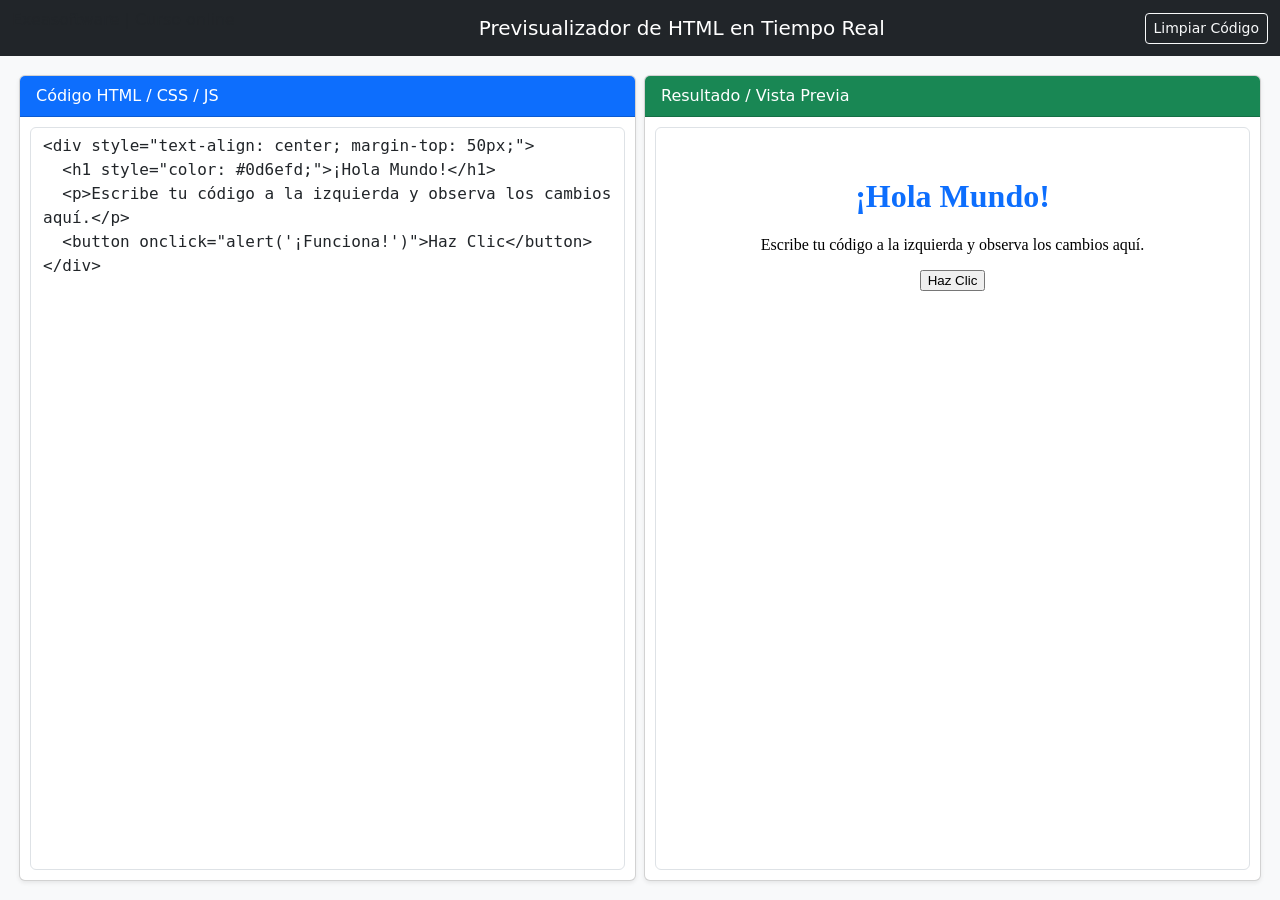
==== ejercicio.html @ c1fa2c3b "Add files via upload" ====
<!DOCTYPE html>
<html lang="es">
<head>
  <meta charset="UTF-8">
  <meta name="viewport" content="width=device-width, initial-scale=1.0">
  <title>Editor HTML en Vivo</title>
  
  <!-- Bootstrap 5 CSS -->
  <link href="https://cdn.jsdelivr.net/npm/bootstrap@5.3.0/dist/css/bootstrap.min.css" rel="stylesheet">
  
  <!-- Estilos Personalizados CSS -->
  <style>
    body {
      background-color: #f8f9fa;
      height: 100vh;
      display: flex;
      flex-direction: column;
    }
    .editor-container {
      flex: 1;
      display: flex;
      padding: 15px;
      gap: 15px;
    }
    textarea {
      resize: none;
      font-family: monospace;
      font-size: 14px;
      background-color: #1e1e1e;
      color: #d4d4d4;
    }
    textarea:focus {
      background-color: #1e1e1e;
      color: #d4d4d4;
    }
    iframe {
      width: 100%;
      height: 100%;
      border: 1px solid #dee2e6;
      border-radius: 6px;
      background-color: #ffffff;
    }
    .card {
      height: 100%;
    }
    .card-body {
      display: flex;
      flex-direction: column;
      padding: 10px;
    }
  </style>
</head>
<body>

  <!-- Encabezado -->
  <nav class="navbar navbar-dark bg-dark">
    <div class="container-fluid">
        <p>Exeasoftware | Curso online</p>
      <span class="navbar-brand mb-0 h1"> Previsualizador de HTML en Tiempo Real</span>
      <button id="btn-limpiar" class="btn btn-outline-light btn-sm">Limpiar Código</button>
    </div>
  </nav>

  <!-- Panel principal split screen -->
  <div class="container-fluid editor-container">
    <div class="row w-100 m-0">
      
      <!-- Lado Izquierdo: Editor -->
      <div class="col-md-6 p-1">
        <div class="card shadow-sm">
          <div class="card-header bg-primary text-white font-weight-bold">
            Código HTML / CSS / JS
          </div>
          <div class="card-body">
            <textarea id="codigo-html" class="form-control h-100" placeholder="Escribe tu código HTML aquí..."><div style="text-align: center; margin-top: 50px;">
  <h1 style="color: #0d6efd;">¡Hola Mundo!</h1>
  <p>Escribe tu código a la izquierda y observa los cambios aquí.</p>
  <button onclick="alert('¡Funciona!')">Haz Clic</button>
</div></textarea>
          </div>
        </div>
      </div>

      <!-- Lado Derecho: Vista Previa -->
      <div class="col-md-6 p-1">
        <div class="card shadow-sm">
          <div class="card-header bg-success text-white font-weight-bold">
            Resultado / Vista Previa
          </div>
          <div class="card-body">
            <iframe id="vista-previa"></iframe>
          </div>
        </div>
      </div>

    </div>
  </div>

  <!-- jQuery -->
  <script src="https://code.jquery.com/jquery-3.6.0.min.js"></script>
  <!-- Bootstrap 5 JS Bundle -->
  <script src="https://cdn.jsdelivr.net/npm/bootstrap@5.3.0/dist/js/bootstrap.bundle.min.js"></script>

  <!-- Lógica jQuery para renderizar el código -->
  <script>
    $(document).ready(function() {
      // Función para actualizar el iframe
      function actualizarVistaPrevia() {
        var codigo = $('#codigo-html').val();
        var iframe = $('#vista-previa')[0].contentWindow.document;
        
        iframe.open();
        iframe.write(codigo);
        iframe.close();
      }

      // Detectar cambios en tiempo real mientras el usuario escribe
      $('#codigo-html').on('input propertychange', function() {
        actualizarVistaPrevia();
      });

      // Botón para limpiar el área de texto
      $('#btn-limpiar').click(function() {
        $('#codigo-html').val('');
        actualizarVistaPrevia();
      });

      // Renderizar el código inicial al cargar la página
      actualizarVistaPrevia();
    });
  </script>

</body>
</html>
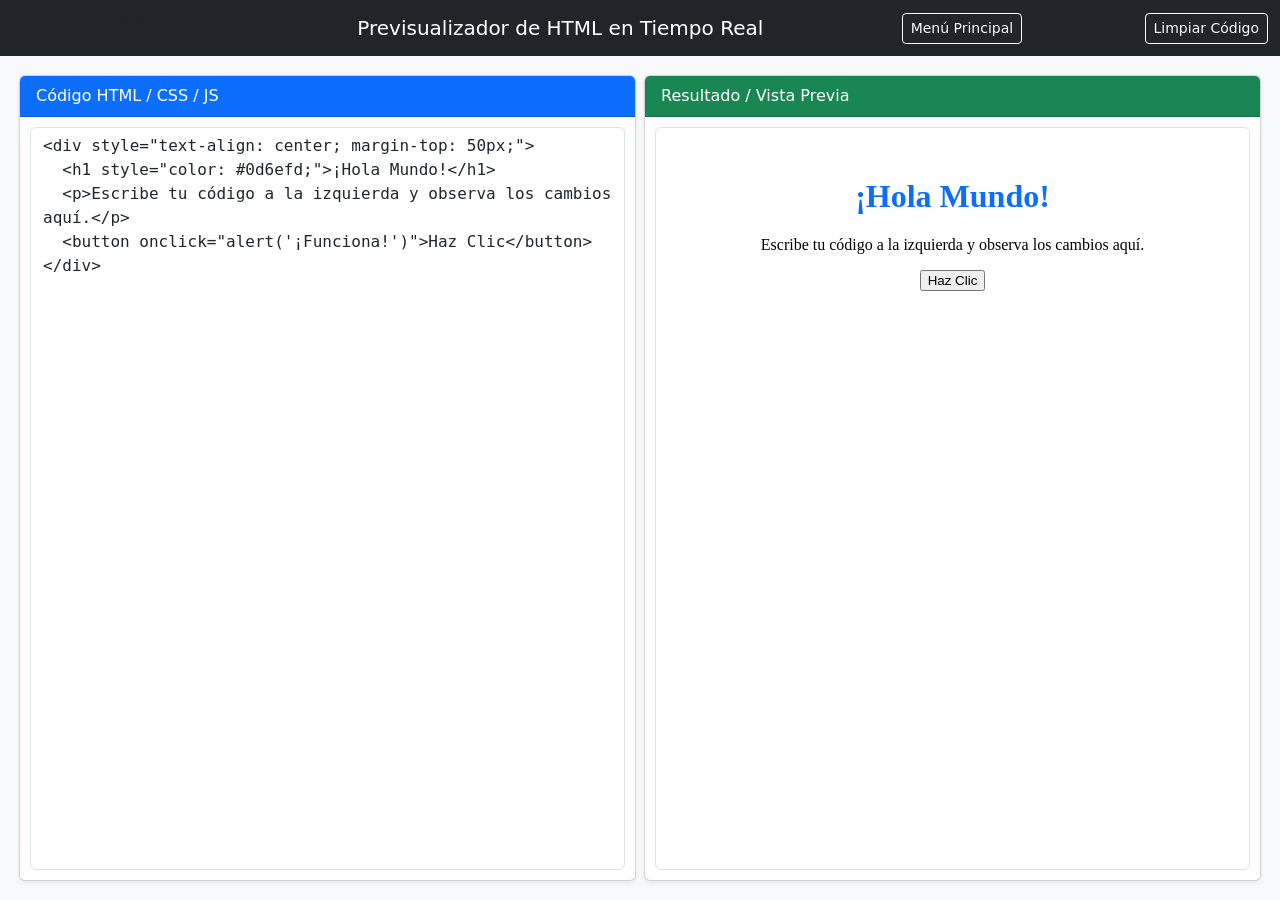
==== commit 48ba92c1: "Add files via upload" ====
--- a/ejercicio.html
+++ b/ejercicio.html
@@ -57,6 +57,7 @@
     <div class="container-fluid">
         <p>Exeasoftware | Curso online</p>
       <span class="navbar-brand mb-0 h1"> Previsualizador de HTML en Tiempo Real</span>
+      <button id="btn-inicio" class="btn btn-outline-light btn-sm">Menú Principal</a>
       <button id="btn-limpiar" class="btn btn-outline-light btn-sm">Limpiar Código</button>
     </div>
   </nav>
@@ -118,7 +119,10 @@
       $('#codigo-html').on('input propertychange', function() {
         actualizarVistaPrevia();
       });
-
+      // Regreso a menu principal
+      $('#btn-inicio').click(function() {
+        window.location.href = 'menu.html';
+      });
       // Botón para limpiar el área de texto
       $('#btn-limpiar').click(function() {
         $('#codigo-html').val('');
